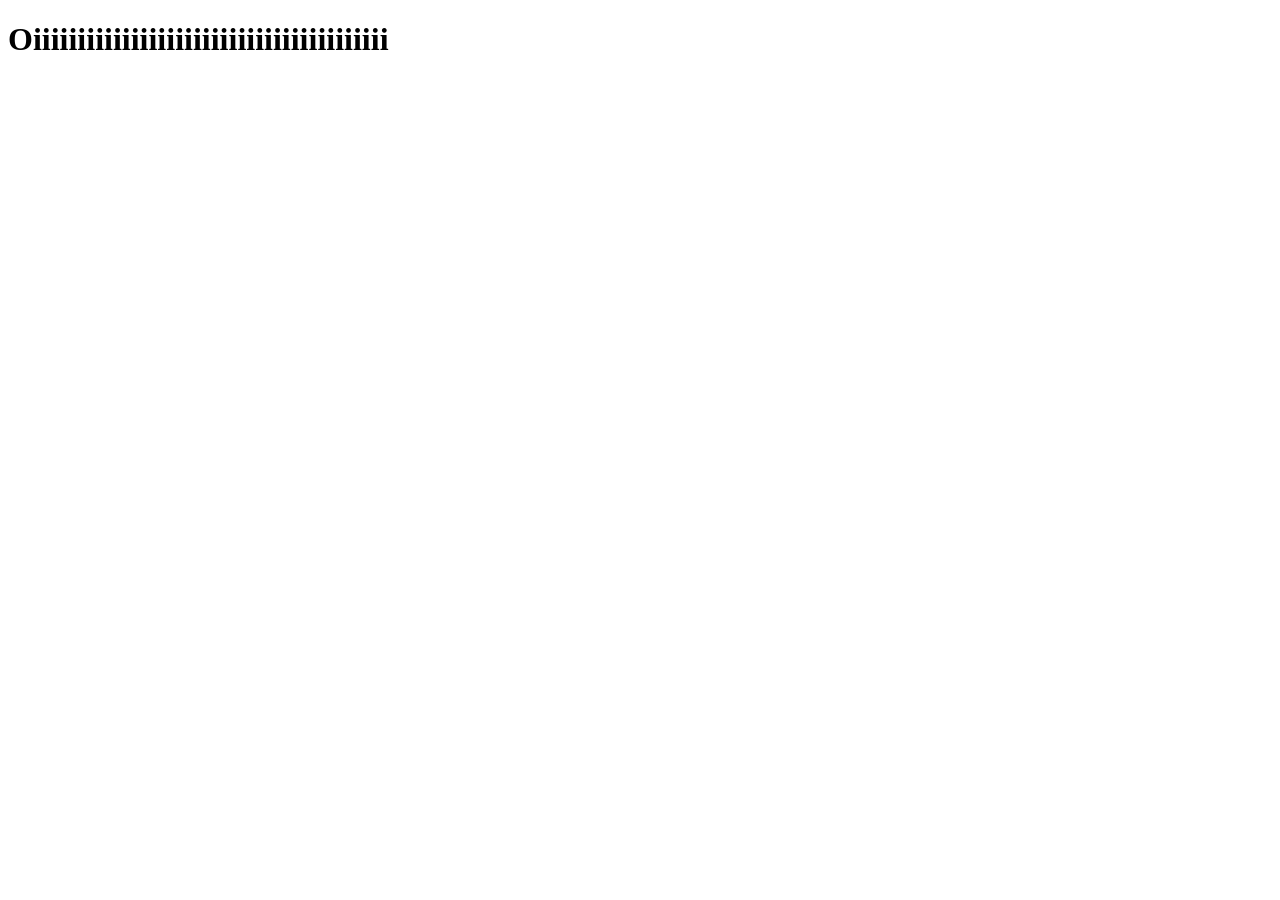
==== index.html @ 0bf3481c "Criação di index" ====
<!DOCTYPE html>
<html lang="en">
<head>
    <meta charset="UTF-8">
    <meta name="viewport" content="width=device-width, initial-scale=1.0">
    <title>Document</title>
</head>
<body>
    <h1>Oiiiiiiiiiiiiiiiiiiiiiiiiiiiiiiiiiiiiiiii</h1>
</body>
</html>
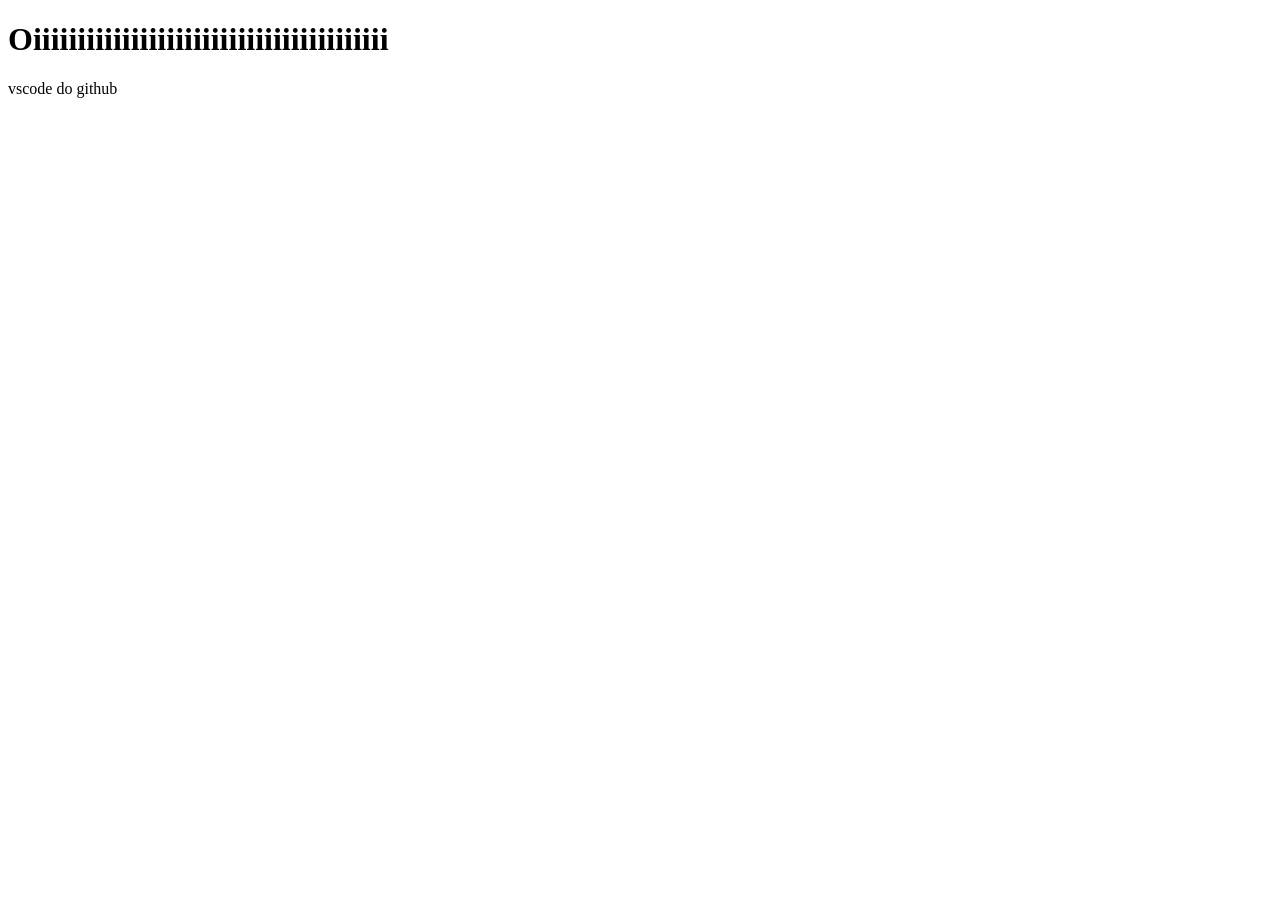
==== commit f31bb6cc: "Ateração frase" ====
--- a/index.html
+++ b/index.html
@@ -7,5 +7,6 @@
 </head>
 <body>
     <h1>Oiiiiiiiiiiiiiiiiiiiiiiiiiiiiiiiiiiiiiiii</h1>
+    vscode do github
 </body>
 </html>
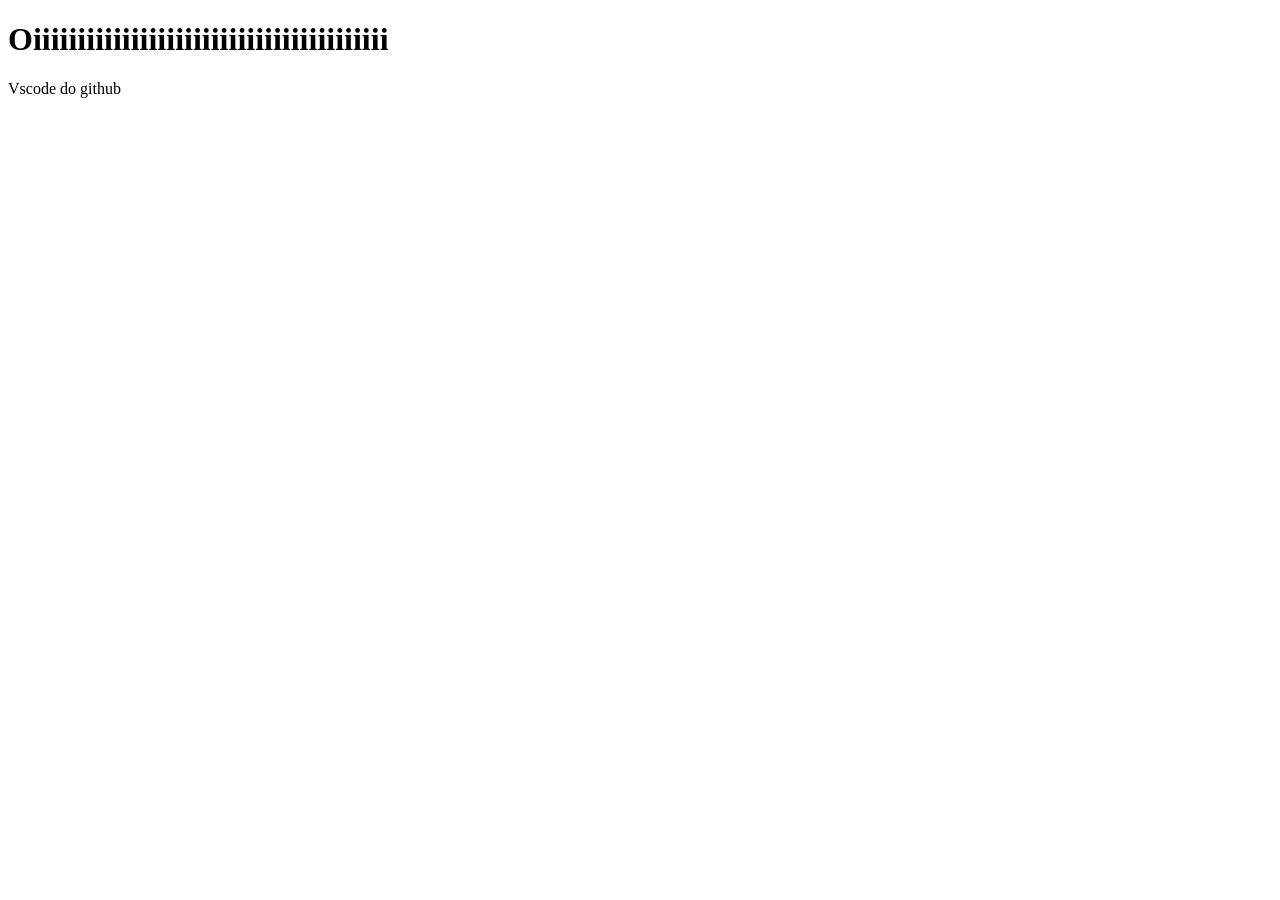
==== commit 0e718257: "Adiciona parágrafo" ====
--- a/index.html
+++ b/index.html
@@ -7,6 +7,6 @@
 </head>
 <body>
     <h1>Oiiiiiiiiiiiiiiiiiiiiiiiiiiiiiiiiiiiiiiii</h1>
-    vscode do github
+    <p> Vscode do github </p>
 </body>
 </html>
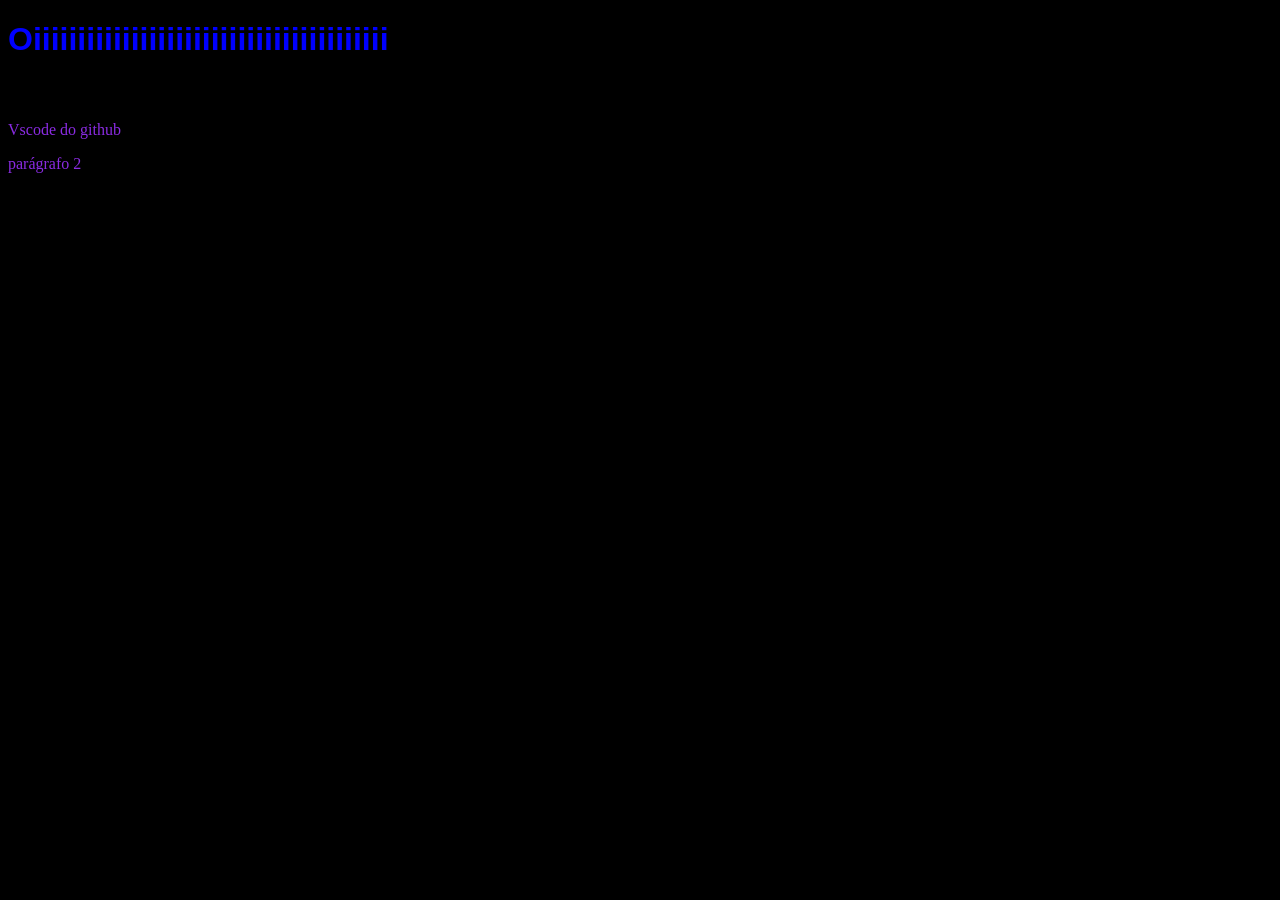
==== commit 186aea60: "Aplicação de css" ====
--- a/index.html
+++ b/index.html
@@ -3,10 +3,13 @@
 <head>
     <meta charset="UTF-8">
     <meta name="viewport" content="width=device-width, initial-scale=1.0">
+    <link rel="stylesheet" href="style.css">
     <title>Document</title>
 </head>
 <body>
-    <h1>Oiiiiiiiiiiiiiiiiiiiiiiiiiiiiiiiiiiiiiiii</h1>
-    <p> Vscode do github </p>
+    <h1 id="titulo">Oiiiiiiiiiiiiiiiiiiiiiiiiiiiiiiiiiiiiiiii</h1>
+    <h3>Oiiiiii</h3>
+    <p > Vscode do github </p>
+    <p> parágrafo 2 </p>
 </body>
 </html>
--- a/style.css
+++ b/style.css
@@ -0,0 +1,10 @@
+p{
+color: blueviolet;
+}
+#titulo{
+   color: blue;
+   font-family: Verdana, Geneva, Tahoma, sans-serif;
+}
+body{
+    background-color: black;
+}
